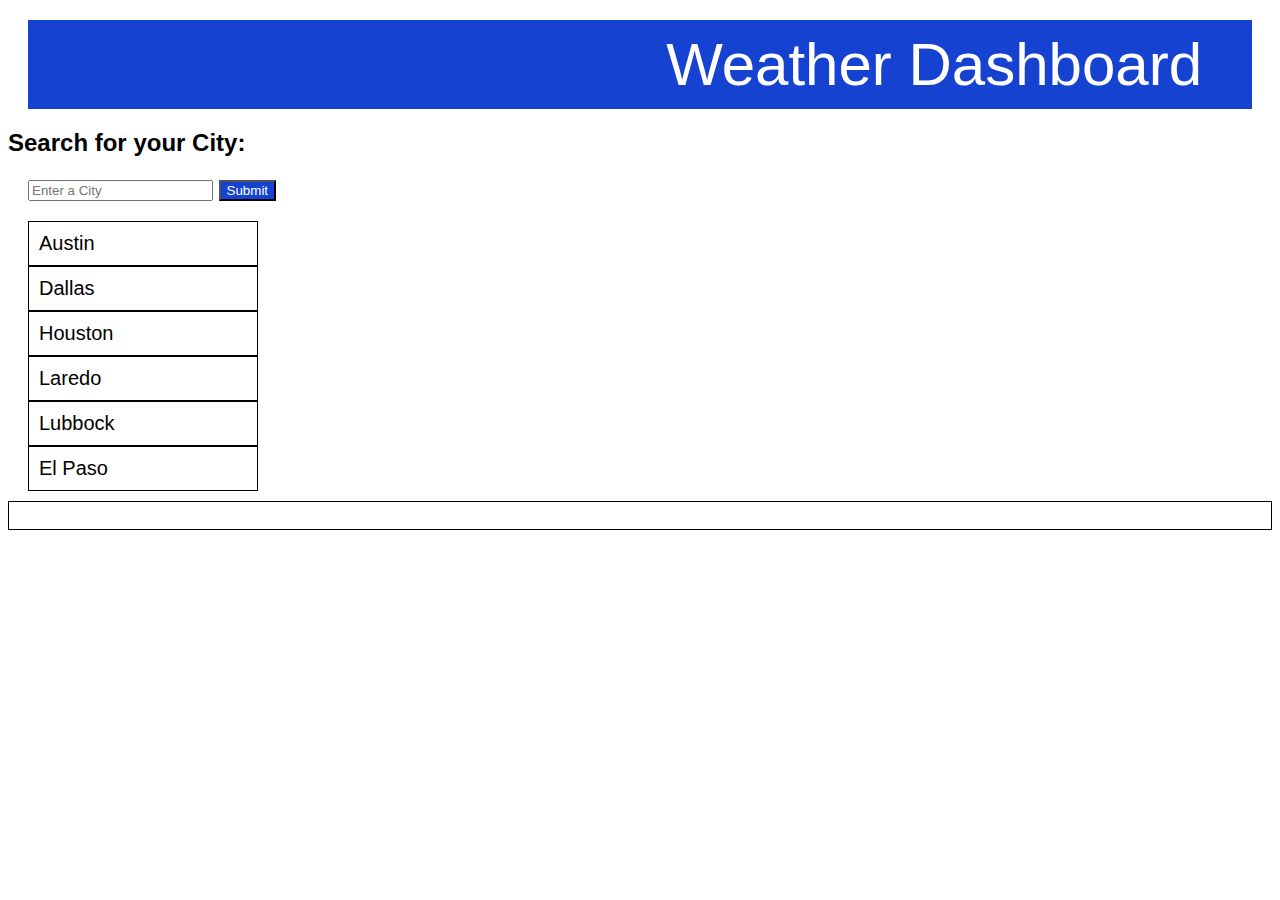
==== index.html @ 18790af5 "deleted homework files" ====
<!DOCTYPE html>
<html lang="en">
<head>
    <meta charset="UTF-8">
    <meta name="viewport" content="width=device-width, initial-scale=1.0">
    <meta http-equiv="Content-Security-Policy" content="upgrade-insecure-requests">
    <title>What is the Weather like?</title>
    <link rel= "stylesheet" href= "./Assets/style.css">
</head>
<header class= "weatherDash">Weather Dashboard</header>

<body>

    <aside class= "citylist">
        <h2>Search for your City:</h2>
        <div class= "input">
            <input type= "text" class= "inputValue" placeholder="Enter a City">
            <input type= "submit" value= "Submit" class="button">
       </div>
       <div class= "container">
        <ul>
            <li>Austin</li>
            <li>Dallas</li>
            <li>Houston</li>
            <li>Laredo</li>
            <li>Lubbock</li>
            <li>El Paso</li>
        </ul> 
        </div>

    </aside>
        <div class= "display">
            <h1 class= "name"></h1>
            <p class= "desc"></p>
            <p class= "temp"></p>
            <p class= "wind"></p>
        </div>


    <script src="./Assets/script.js"></script>
</body>
</html>
---- Assets/style.css ----
header {
    font-size: 60px;
    text-align: right;
    margin: 20px;
    background-color: rgb(22, 66, 209);
    padding: 10px 50px;
    color: #ffffff;
    
}

body {
    font-family: sans-serif;
}

.button {
    background-color: rgb(22, 66, 209);
    color: #ffffff;
}

.input {
    text-align: left;;
    font-size: 20px;
    margin: 0px 0px 10px 20px;
    width: 300px;
}

aside ul {
    padding: 10px;
    margin: 0px;
    width: 240px;
    list-style: none;
    font-size: 20px;

    
}

.container li {
    border: 1px solid black;
    margin-left: 10px;
    padding: 10px;
   
    
}
.display {
    text-align: center;
    
    border: 1px solid black;
    font-size: 20px;
    font-weight: bold;

}
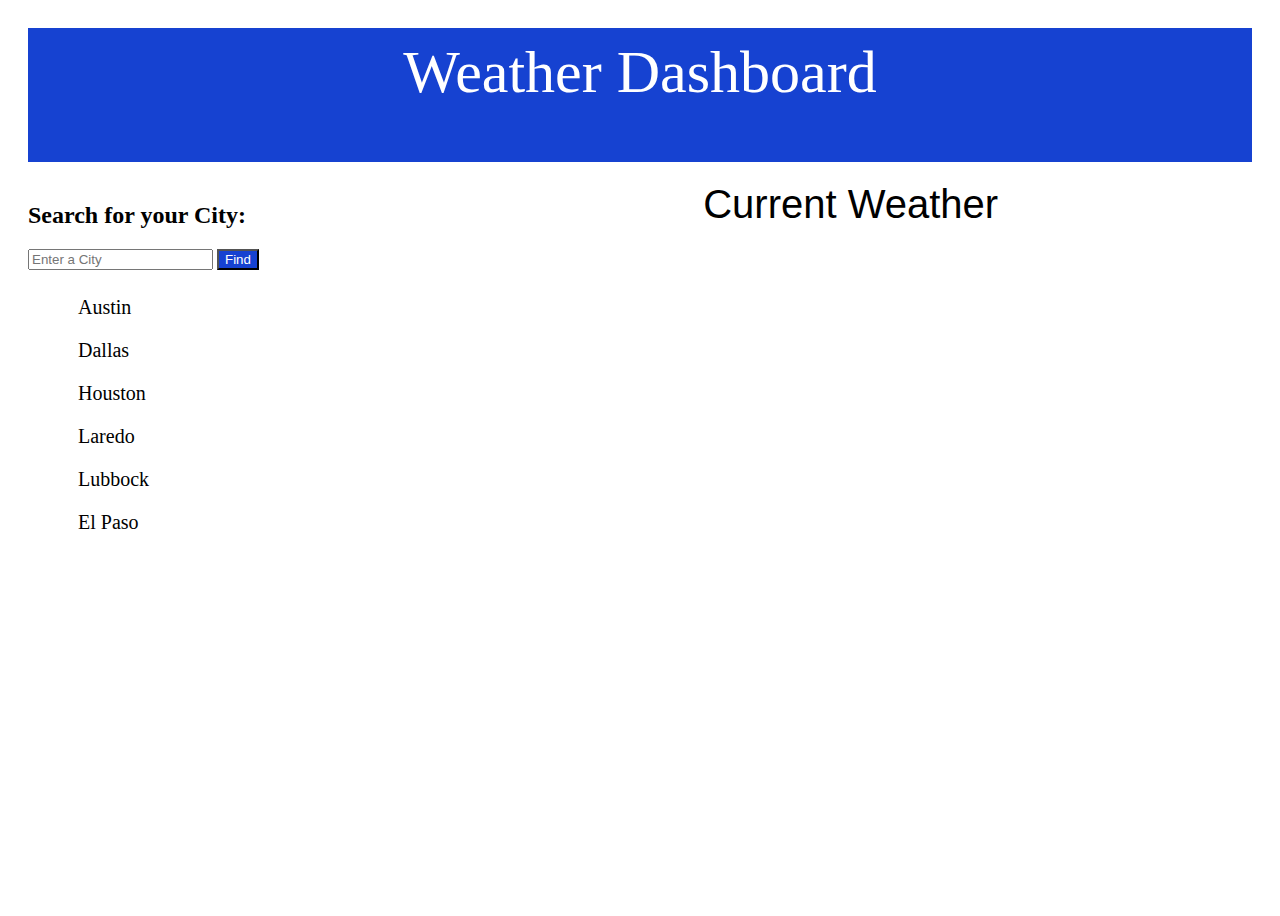
==== commit 54c58061: "corrected api bug" ====
--- a/index.html
+++ b/index.html
@@ -7,34 +7,35 @@
     <title>What is the Weather like?</title>
     <link rel= "stylesheet" href= "./Assets/style.css">
 </head>
-<header class= "weatherDash">Weather Dashboard</header>
+
 
 <body>
-
-    <aside class= "citylist">
-        <h2>Search for your City:</h2>
-        <div class= "input">
-            <input type= "text" class= "inputValue" placeholder="Enter a City">
-            <input type= "submit" value= "Submit" class="button">
-       </div>
-       <div class= "container">
-        <ul>
-            <li>Austin</li>
-            <li>Dallas</li>
-            <li>Houston</li>
-            <li>Laredo</li>
-            <li>Lubbock</li>
-            <li>El Paso</li>
-        </ul> 
-        </div>
-
-    </aside>
-        <div class= "display">
+    <div class = "container">
+        <div class= "weatherDash">Weather Dashboard</div>
+            <div class= "citylist">
+                <h2>Search for your City:</h2>
+                <div class= "input">
+                    <input type= "text" class= "inputValue" placeholder="Enter a City">
+                    <input type= "submit" value= "Find" class="button">
+                </div>
+            <ul>
+                <li>Austin</li>
+                <li>Dallas</li>
+                <li>Houston</li>
+                <li>Laredo</li>
+                <li>Lubbock</li>
+                <li>El Paso</li>
+            </ul> 
+            </div>
+        <div class= "cityName">Current Weather
             <h1 class= "name"></h1>
             <p class= "desc"></p>
             <p class= "temp"></p>
             <p class= "wind"></p>
         </div>
+    </div>
+        
+          
 
 
     <script src="./Assets/script.js"></script>
--- a/Assets/style.css
+++ b/Assets/style.css
@@ -1,52 +1,43 @@
 
-header {
+.container {
+    
+    display: grid;
+    height: 100vh;
+    grid-template-columns: 1fr 1fr 1fr;
+    grid-template-rows: 0.5fr 1fr 1fr;
+    grid-template-areas: 
+    "weatherDash weatherDash weatherDash"
+    "citylist cityName cityName";
+}
+
+.weatherDash {
+    grid-area: weatherDash;
     font-size: 60px;
-    text-align: right;
+    text-align: center;
     margin: 20px;
     background-color: rgb(22, 66, 209);
     padding: 10px 50px;
     color: #ffffff;
-    
 }
-
-body {
+.citylist {
+    grid-area: citylist;
+    display: flex wrap;
+    margin-left: 20px;
+}
+ .citylist li {
+    padding: 10px;
+    width: 240px;
+    list-style: none;
+    font-size: 20px;
+ }
+.cityName {
+    grid-area: cityName;
+    font-size: 40px;
     font-family: sans-serif;
+    text-align: center;
+   
 }
-
 .button {
     background-color: rgb(22, 66, 209);
     color: #ffffff;
 }
-
-.input {
-    text-align: left;;
-    font-size: 20px;
-    margin: 0px 0px 10px 20px;
-    width: 300px;
-}
-
-aside ul {
-    padding: 10px;
-    margin: 0px;
-    width: 240px;
-    list-style: none;
-    font-size: 20px;
-
-    
-}
-
-.container li {
-    border: 1px solid black;
-    margin-left: 10px;
-    padding: 10px;
-   
-    
-}
-.display {
-    text-align: center;
-    
-    border: 1px solid black;
-    font-size: 20px;
-    font-weight: bold;
-
-}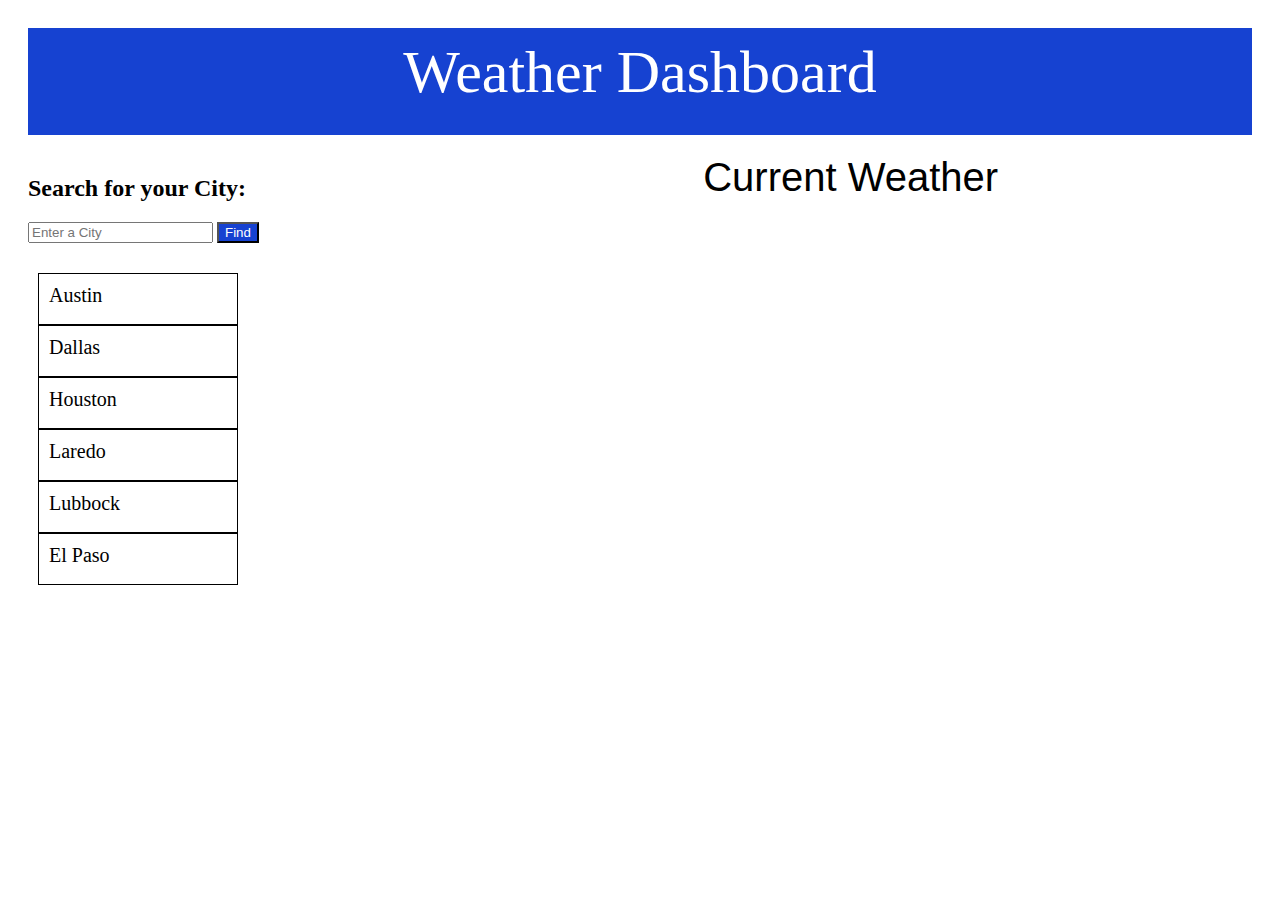
==== commit d9ef0571: "changed class name for city in js for functionality" ====
--- a/index.html
+++ b/index.html
@@ -11,24 +11,26 @@
 
 <body>
     <div class = "container">
-        <div class= "weatherDash">Weather Dashboard</div>
-            <div class= "citylist">
-                <h2>Search for your City:</h2>
-                <div class= "input">
-                    <input type= "text" class= "inputValue" placeholder="Enter a City">
-                    <input type= "submit" value= "Find" class="button">
-                </div>
+    <div class= "weatherDash">Weather Dashboard</div>
+        <div class= "citylist">
+            <h2>Search for your City:</h2>
+            <div class= "input">
+            <input type= "text" class= "inputValue" placeholder="Enter a City">
+            <input type= "submit" value= "Find" class="button">
+            </div>
+        <div class= "cityLink">
             <ul>
-                <li>Austin</li>
-                <li>Dallas</li>
-                <li>Houston</li>
-                <li>Laredo</li>
-                <li>Lubbock</li>
-                <li>El Paso</li>
-            </ul> 
-            </div>
+            <li>Austin</li>
+             <li>Dallas</li>
+              <li>Houston</li>
+              <li>Laredo</li>
+              <li>Lubbock</li>
+              <li>El Paso</li>
+            </ul>
+        </div> 
+            </div>    
         <div class= "cityName">Current Weather
-            <h1 class= "name"></h1>
+            <h1 class= "city"></h1>
             <p class= "desc"></p>
             <p class= "temp"></p>
             <p class= "wind"></p>
--- a/Assets/style.css
+++ b/Assets/style.css
@@ -21,14 +21,18 @@
 }
 .citylist {
     grid-area: citylist;
-    display: flex wrap;
     margin-left: 20px;
 }
+ .citylist ul {
+    padding: 10px;
+    width: 200px;
+    list-style: none;
+    font-size: 20px;
+ }
  .citylist li {
     padding: 10px;
-    width: 240px;
-    list-style: none;
-    font-size: 20px;
+    height: 30px;
+    border: 1px solid black;
  }
 .cityName {
     grid-area: cityName;
